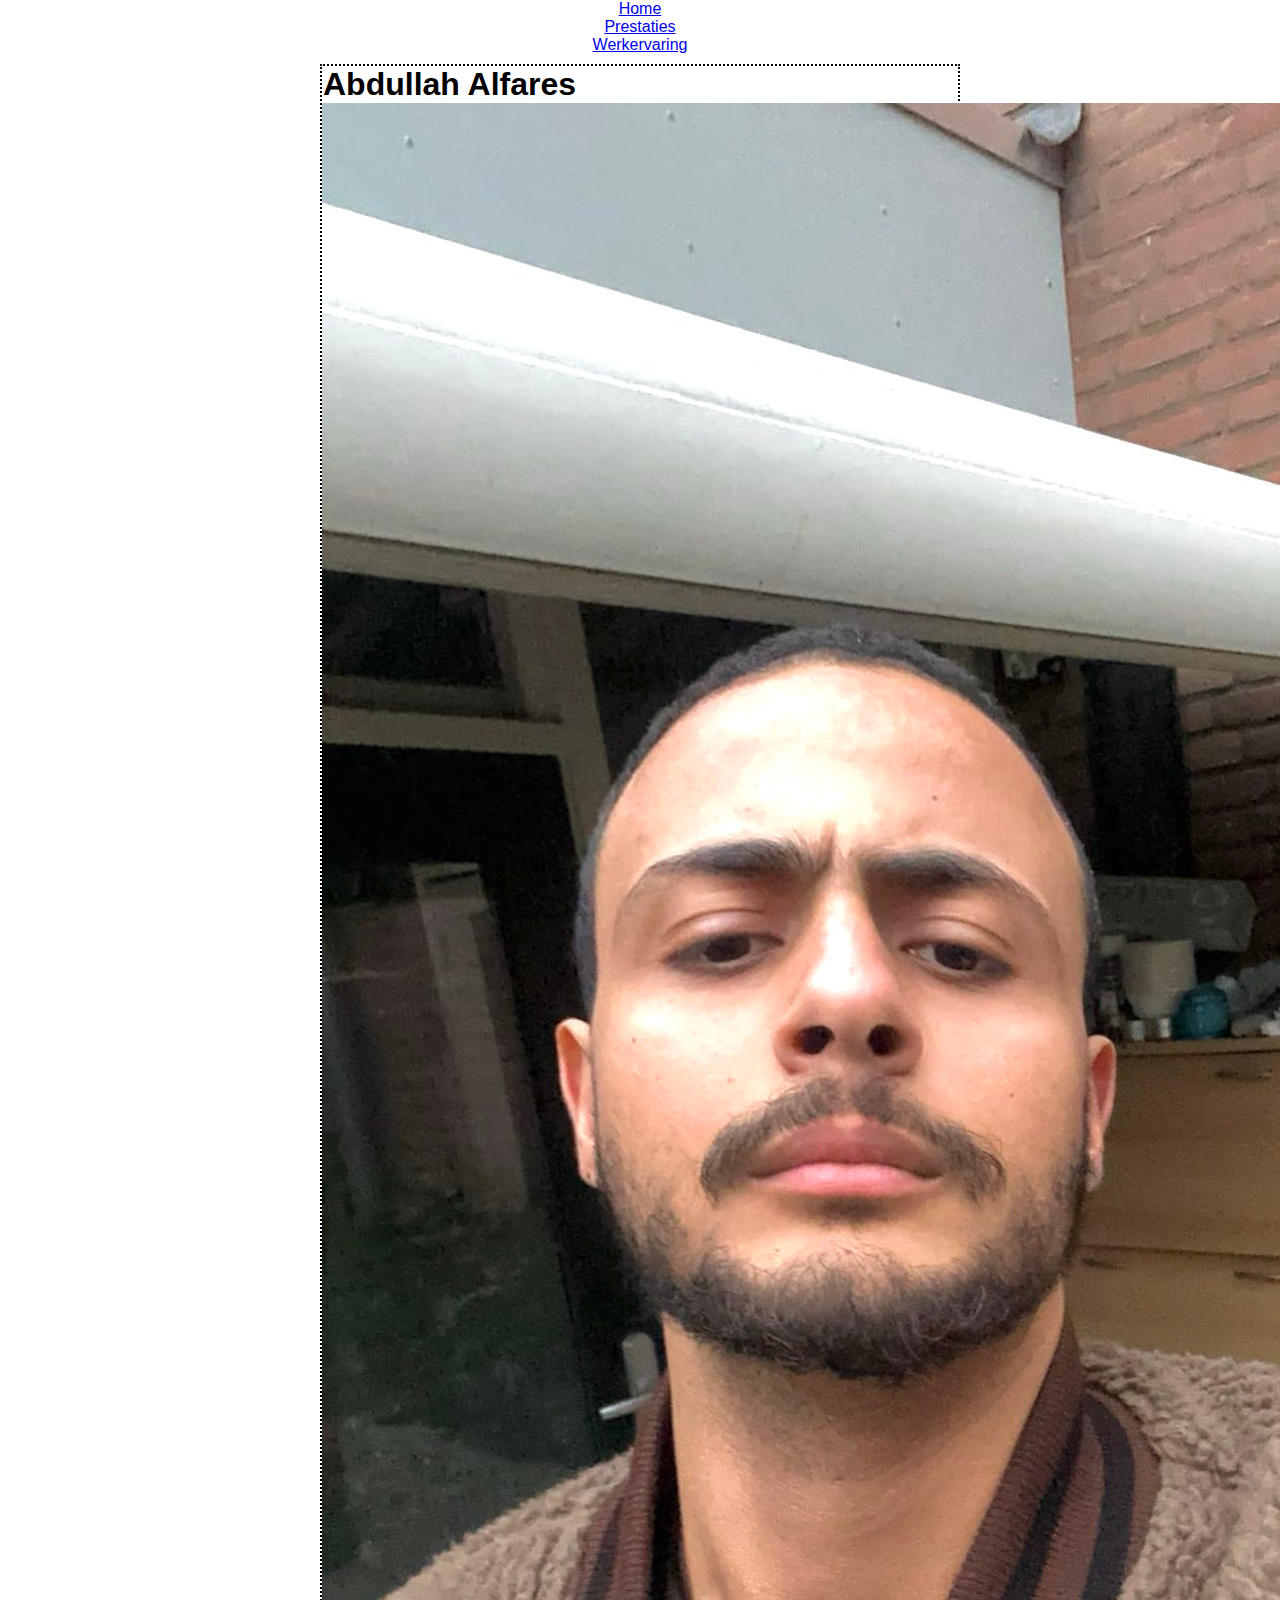
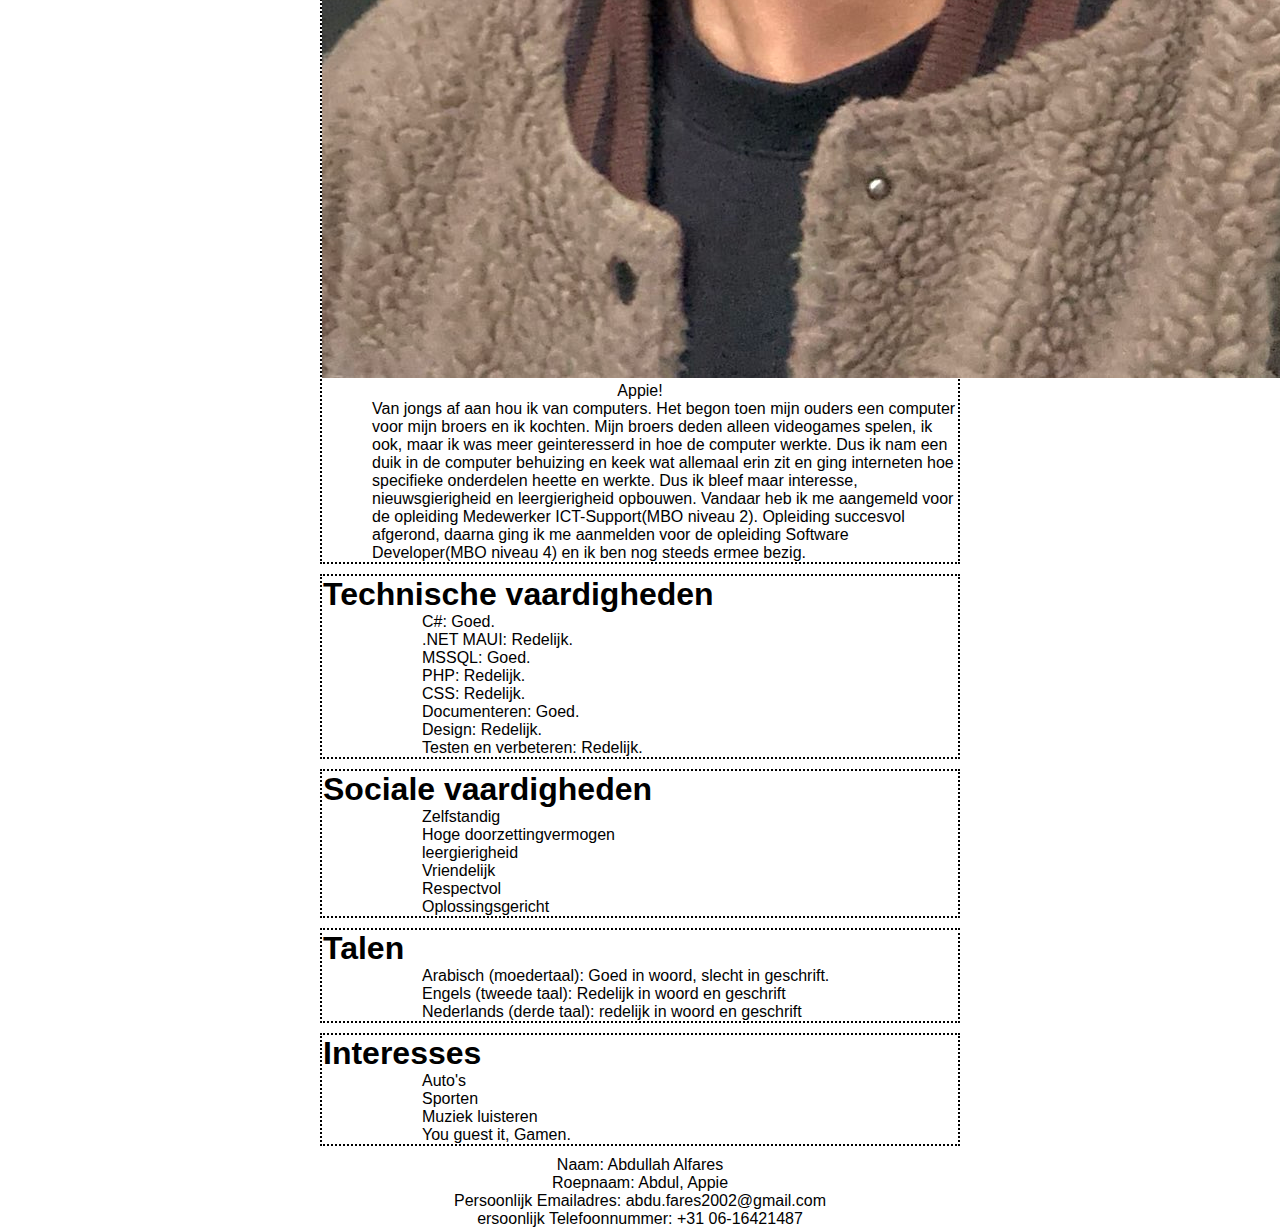
==== index.html @ 539d9219 "add bold website" ====
<!DOCTYPE html>
<html>
    <head>
        <meta charset="utf-8">
        <meta name="viewport" content="width=device-width, initial-scale=1">
        <meta name="description" content="PortfolioWebsite Abdullah Alfares">
        <meta name="keywords" content="AbdullahAlfares, Abdullah Alfares, A Alfares">
        <meta name="author" content="Abdullah Alfares">
        <link rel="stylesheet" href="/style/stylesheet.css">
        <title>Abdullah Alfares Home</title>
    </head>
    <body>
        <header>
            <ul>
                <li><a href="index.html">Home</a></li>
                <li><a href="pages/AccomplishmentPage.html">Prestaties</a></li>
                <li><a href="pages/WorkPage.html">Werkervaring</a></li>
            </ul>
        </header>
        <main>
            <article>
                <h1>Abdullah Alfares</h1>
                <figure>
                    <img src="/images/appie.jpg" alt="foto van abdullah">
                    <figcaption>
                            Appie!
                    </figcaption>
                </figure>
                <p>
                    Van jongs af aan hou ik van computers.
                    Het begon toen mijn ouders een computer voor mijn broers en ik kochten.
                    Mijn broers deden alleen videogames spelen, ik ook, maar ik was meer geinteresserd in hoe de computer
                    werkte. Dus ik nam een duik in de computer behuizing en keek wat allemaal erin zit en ging interneten 
                    hoe specifieke onderdelen heette en werkte. Dus ik bleef maar interesse, nieuwsgierigheid en leergierigheid opbouwen.
                    Vandaar heb ik me aangemeld voor de opleiding Medewerker ICT-Support(MBO niveau 2). Opleiding succesvol afgerond, daarna ging ik me 
                    aanmelden voor de opleiding Software Developer(MBO niveau 4) en ik ben nog steeds ermee bezig.
                </p>
            </article>
            <article>
                <h1>Technische vaardigheden</h1>
                <ul>
                    <li><p>C#: Goed.</p></li>
                    <li><p>.NET MAUI: Redelijk.</p></li>
                    <li><p>MSSQL: Goed.</p></li>
                    <li><p>PHP: Redelijk.</p></li>
                    <li><p>CSS: Redelijk.</p></li>
                    <li><p>Documenteren: Goed.</p></li>
                    <li><p>Design: Redelijk.</p></li>
                    <li><p>Testen en verbeteren: Redelijk.</p></li>
                </ul>
            </article>
            <article>
                <h1>Sociale vaardigheden</h1>
                <ul>
                    <li><p>Zelfstandig</p></li>
                    <li><p>Hoge doorzettingvermogen</p></li>
                    <li><p>leergierigheid</p></li>
                    <li><p>Vriendelijk</p></li>
                    <li><p>Respectvol</p></li>
                    <li><p>Oplossingsgericht</p></li>
                </ul>
            </article>
            <article>
                <h1>Talen</h1>
                <ul>
                    <li><p>Arabisch (moedertaal): Goed in woord, slecht in geschrift.</p></li>
                    <li><p>Engels (tweede taal): Redelijk in woord en geschrift</p></li>
                    <li><p>Nederlands (derde taal): redelijk in woord en geschrift</p></li>
                </ul>
            </article>
            <article>
                <h1>Interesses</h1>
                <ul>
                    <li><p>Auto's</p></li>
                    <li><p>Sporten</p></li>
                    <li><p>Muziek luisteren</p></li>
                    <li><p>You guest it, Gamen.</p></li>
                </ul>
            </article>
        </main>
        <footer>
            <ul>
                <li>Naam: Abdullah Alfares</li>
                <li>Roepnaam: Abdul, Appie</li>
                <li>Persoonlijk Emailadres: abdu.fares2002@gmail.com</li>
                <li>ersoonlijk Telefoonnummer: +31 06-16421487</li>
            </ul>
        </footer>
    </body>
</html>
---- style/stylesheet.css ----
*
{
    margin: 0;
    padding: 0;
    background-repeat: no-repeat;
    font-family: Arial;
    box-sizing: border-box;
    margin: 0;
    padding: 0;
    text-align: center;
}

article
{
    border: 2px dotted black;
    margin: 10px 0px;
    width: 50%;
    position: relative;
    left: 25vw;
}

article h1, article h3, li p 
{
    text-align: left;
    margin: 0px 0px 0px 1px;
}

article p
{
    margin: 3px 3px;
}

article li, article p
{
    margin: 0px 0px 0px 50px;
    text-align: left;
}

li
{
    list-style: none;
}

iframe
{
    width: 100%;
    height: 500px;
}
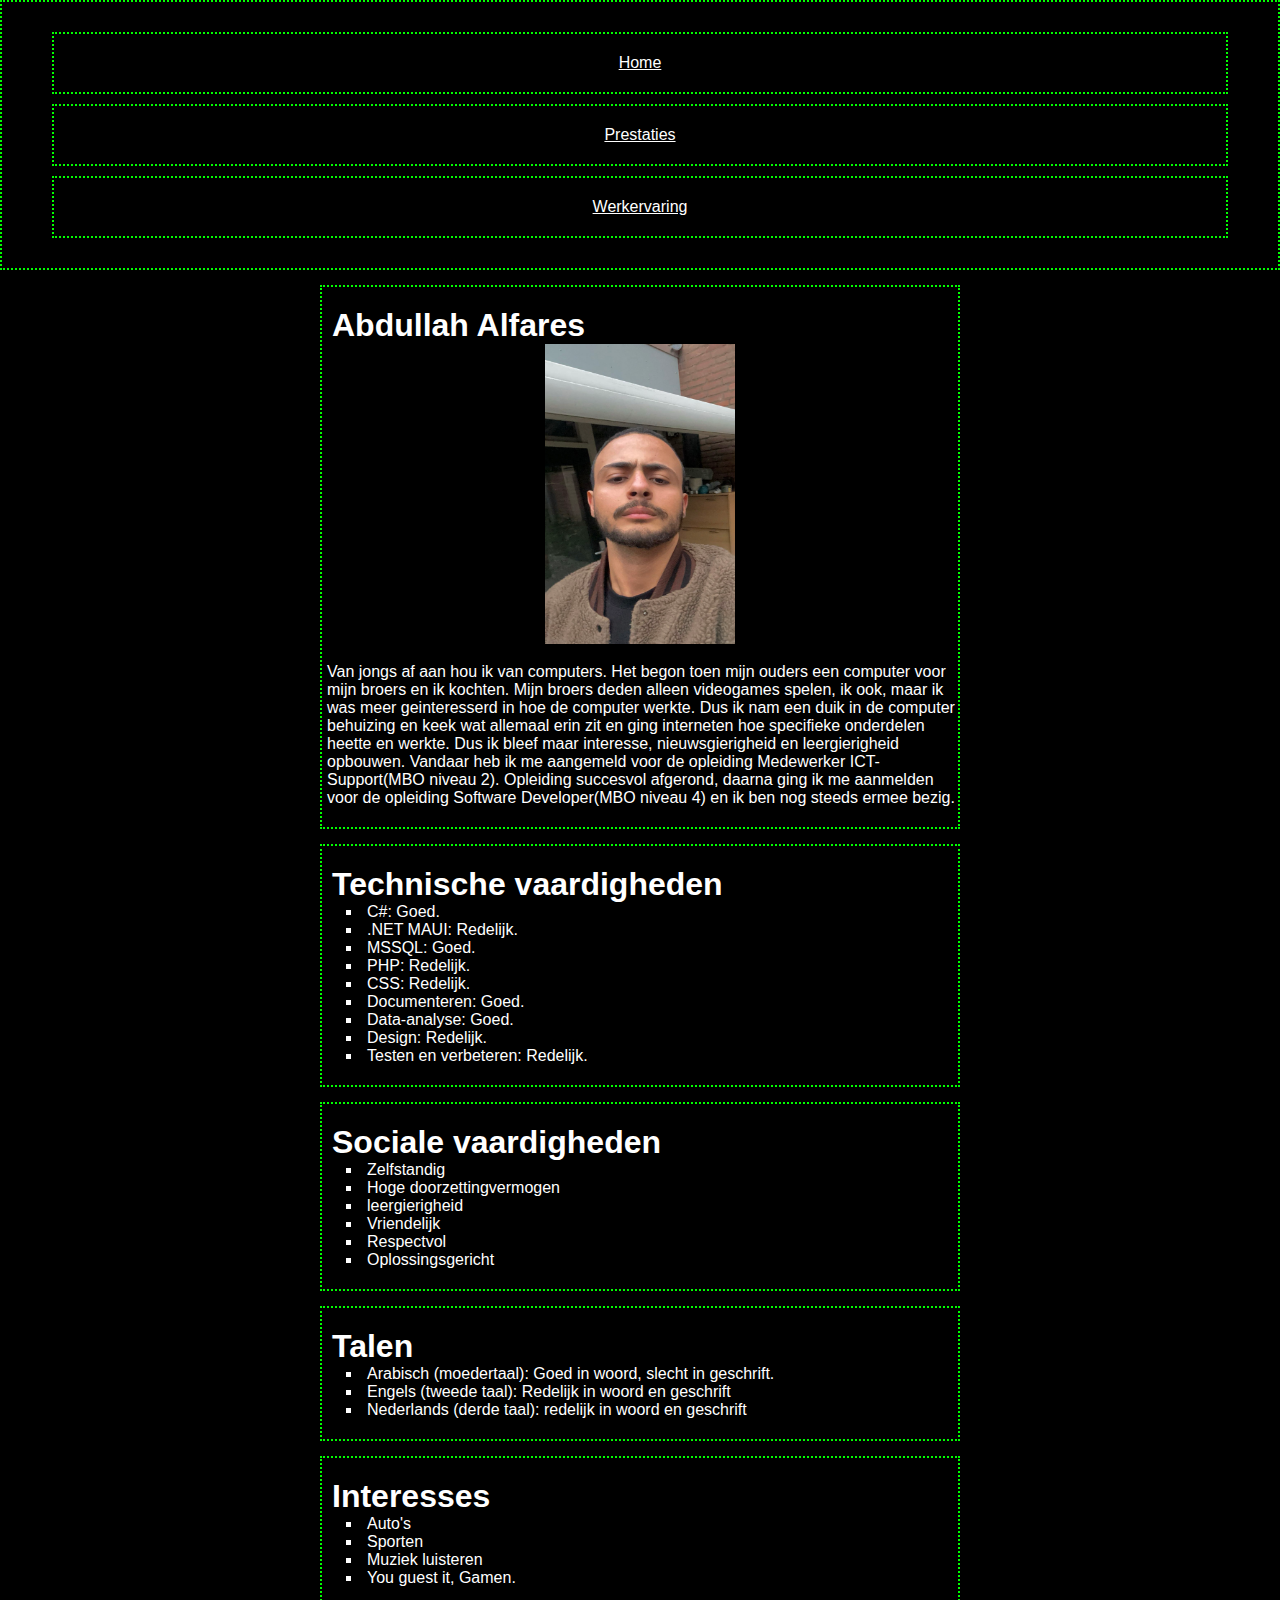
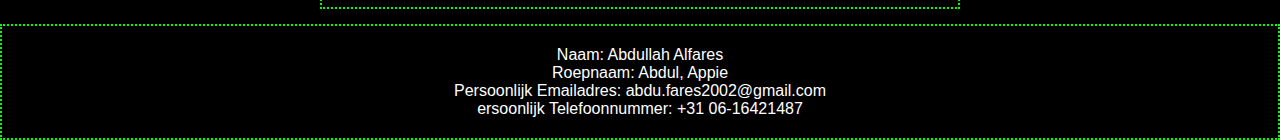
==== commit f83ad246: "added comments to css and made the website look prettier." ====
--- a/index.html
+++ b/index.html
@@ -11,20 +11,19 @@
     </head>
     <body>
         <header>
-            <ul>
-                <li><a href="index.html">Home</a></li>
-                <li><a href="pages/AccomplishmentPage.html">Prestaties</a></li>
-                <li><a href="pages/WorkPage.html">Werkervaring</a></li>
-            </ul>
+            <nav>
+                <ul>
+                    <li><a href="index.html">Home</a></li>
+                    <li><a href="pages/AccomplishmentPage.html">Prestaties</a></li>
+                    <li><a href="pages/WorkPage.html">Werkervaring</a></li>
+                </ul>
+            </nav>
         </header>
         <main>
             <article>
                 <h1>Abdullah Alfares</h1>
                 <figure>
-                    <img src="/images/appie.jpg" alt="foto van abdullah">
-                    <figcaption>
-                            Appie!
-                    </figcaption>
+                    <img src="/images/appie.jpg" alt="foto van abdullah" width="190" height="300">
                 </figure>
                 <p>
                     Van jongs af aan hou ik van computers.
@@ -45,6 +44,7 @@
                     <li><p>PHP: Redelijk.</p></li>
                     <li><p>CSS: Redelijk.</p></li>
                     <li><p>Documenteren: Goed.</p></li>
+                    <li><p>Data-analyse: Goed.</p></li>
                     <li><p>Design: Redelijk.</p></li>
                     <li><p>Testen en verbeteren: Redelijk.</p></li>
                 </ul>
--- a/style/stylesheet.css
+++ b/style/stylesheet.css
@@ -5,38 +5,68 @@
     background-repeat: no-repeat;
     font-family: Arial;
     box-sizing: border-box;
-    margin: 0;
-    padding: 0;
     text-align: center;
+    color: white;
 }
 
+/* space between dotted elements and images. */
+figure, article, nav
+{
+    margin: 0px 0px 15px 0px;
+}
+
+nav ul li a
+{
+    display: block;
+}
+
+nav ul li
+{
+    margin: 10px 50px;
+}
+
+/* dotted elemetns. retro vibe. */
+header ul ,footer ul, article, aside, nav ul li a
+{
+    border: 2px dotted lime;
+    padding: 20px 0px;
+}
+
+/* position for articles at center of the screen */
 article
 {
-    border: 2px dotted black;
-    margin: 10px 0px;
     width: 50%;
     position: relative;
     left: 25vw;
 }
 
-article h1, article h3, li p 
+/*heading and subheading offsetting dotted border*/
+article h1, article h3
 {
-    text-align: left;
-    margin: 0px 0px 0px 1px;
+    margin: 0px 0px 0px 10px;
 }
 
-article p
+/* text heading, subheading */
+article li, article p,article h1, article h3
 {
-    margin: 3px 3px;
-}
-
-article li, article p
-{
-    margin: 0px 0px 0px 50px;
     text-align: left;
 }
 
-li
+/* list offsetting heading or subheading */
+article li
+{
+    margin: 0px 0px 0px 40px;
+    list-style:square;
+    list-style-position: outside;
+}
+
+/* paragraph offsetting heading or subheading */
+article p
+{
+    margin: 0px 0px 0px 5px;
+}
+
+footer li, header li
 {
     list-style: none;
 }
@@ -45,4 +75,26 @@
 {
     width: 100%;
     height: 500px;
-}+}
+
+body
+{
+    background-color: rgb(0, 0, 0);
+}
+
+main 
+{
+    display: flex;
+    flex-direction: column;
+}
+
+ul a
+{
+
+}
+
+aside
+{
+
+}
+/* MEDIA QUERTY TRIGGERPOINT???BREAKPOINT @ 600px RESOLUTION. */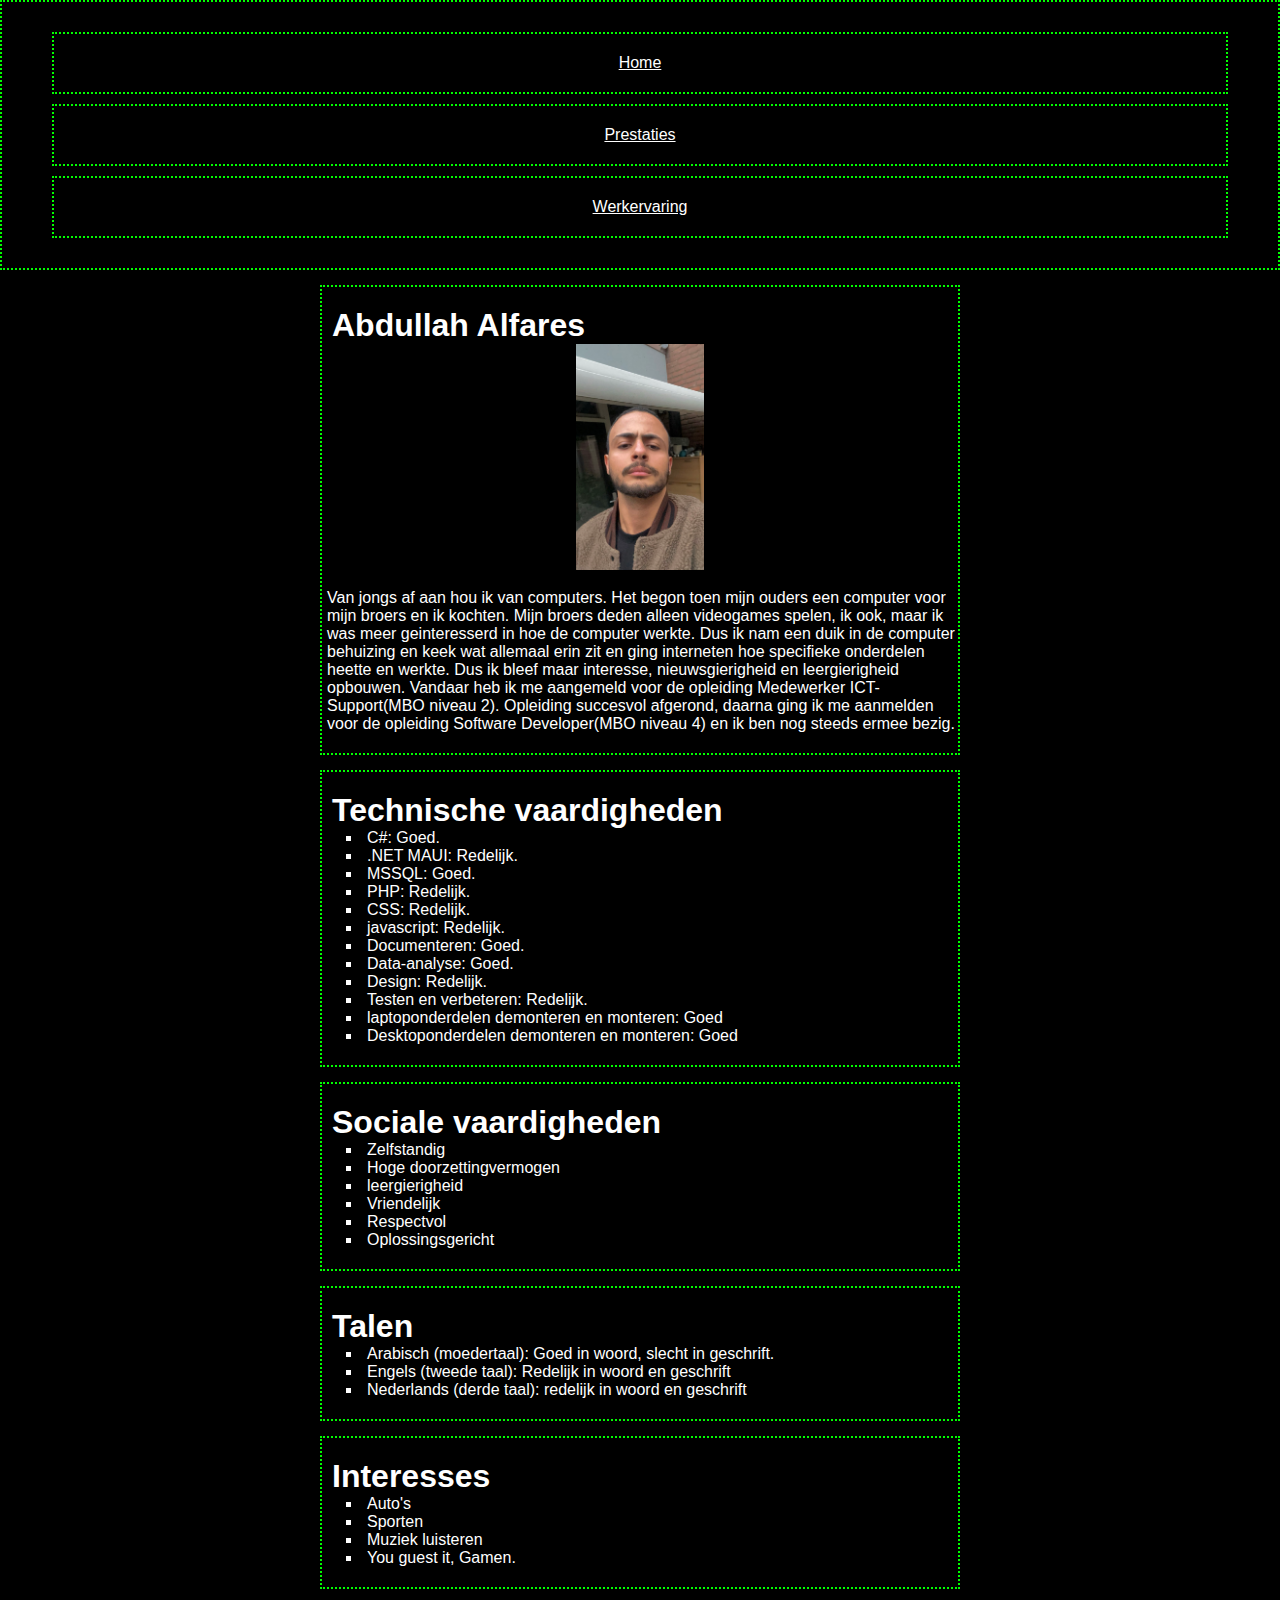
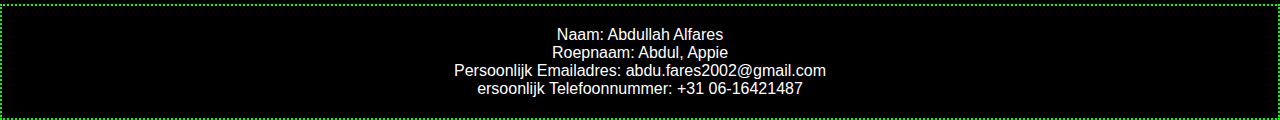
==== commit b0c4282f: "ver 1.0 - Foldable articles" ====
--- a/index.html
+++ b/index.html
@@ -22,8 +22,8 @@
         <main>
             <article>
                 <h1>Abdullah Alfares</h1>
-                <figure>
-                    <img src="/images/appie.jpg" alt="foto van abdullah" width="190" height="300">
+                <figure id="portPic">
+                    <img src="/images/appie.jpg" alt="foto van abdullah">
                 </figure>
                 <p>
                     Van jongs af aan hou ik van computers.
@@ -43,10 +43,13 @@
                     <li><p>MSSQL: Goed.</p></li>
                     <li><p>PHP: Redelijk.</p></li>
                     <li><p>CSS: Redelijk.</p></li>
+                    <li><p>javascript: Redelijk.</p></li>
                     <li><p>Documenteren: Goed.</p></li>
                     <li><p>Data-analyse: Goed.</p></li>
                     <li><p>Design: Redelijk.</p></li>
                     <li><p>Testen en verbeteren: Redelijk.</p></li>
+                    <li><p>laptoponderdelen demonteren en monteren: Goed</p></li>
+                    <li><p>Desktoponderdelen demonteren en monteren: Goed</p></li>
                 </ul>
             </article>
             <article>
--- a/style/stylesheet.css
+++ b/style/stylesheet.css
@@ -13,6 +13,21 @@
 figure, article, nav
 {
     margin: 0px 0px 15px 0px;
+}
+
+#portPic
+{
+    display: block;
+}
+
+#portPic img
+{
+    width: 20%;
+}
+
+.xamlPic img, .xamlPic 
+{
+    width: 100%;
 }
 
 nav ul li a
@@ -88,13 +103,24 @@
     flex-direction: column;
 }
 
-ul a
+.LightGreen
 {
-
+    color: rgb(63, 255, 98);
+}
+.SkyBlue
+{
+    color: rgb(58, 216, 244);
+}
+.Orange
+{
+    color: rgb(249, 145, 0);
 }
 
-aside
-{
+.foldable {
+    display: none; /* Initially hidden */
+}
 
+.foldable.open {
+    display: block; /* Shown when toggled */
 }
 /* MEDIA QUERTY TRIGGERPOINT???BREAKPOINT @ 600px RESOLUTION. */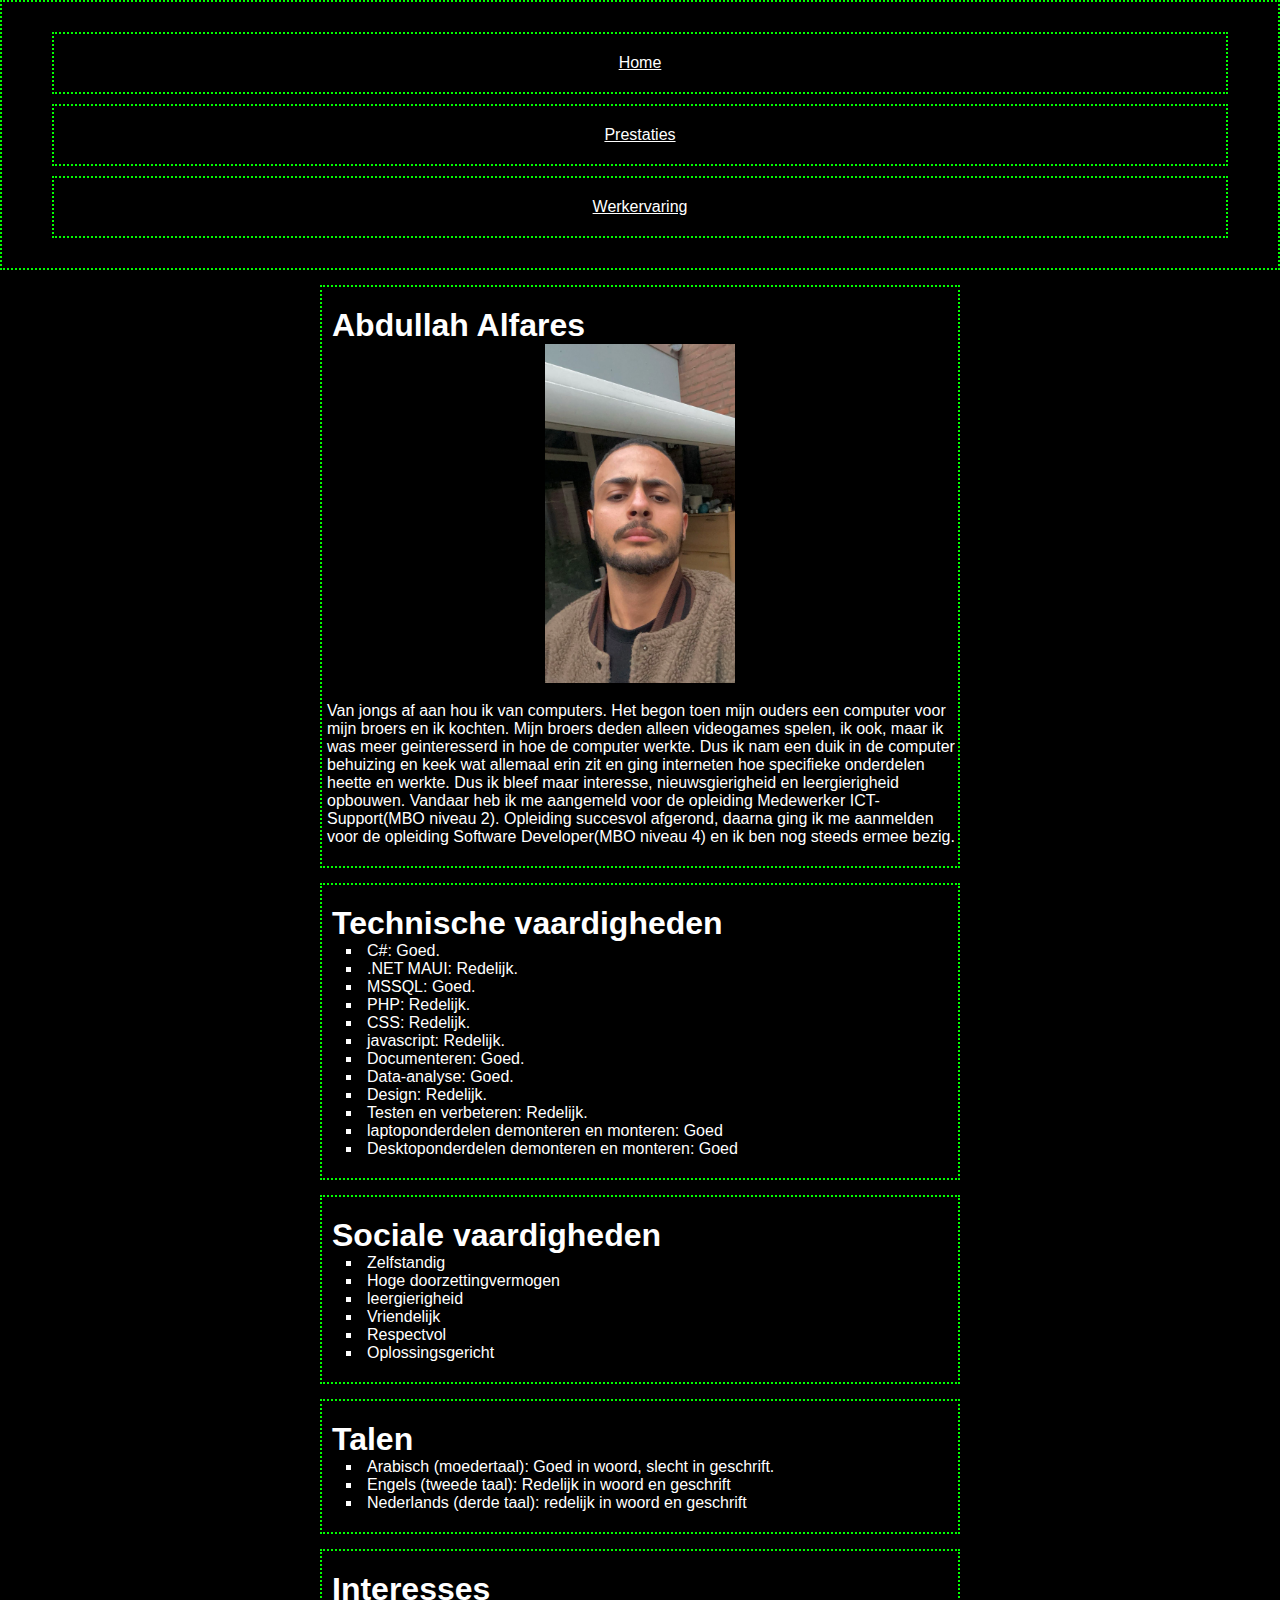
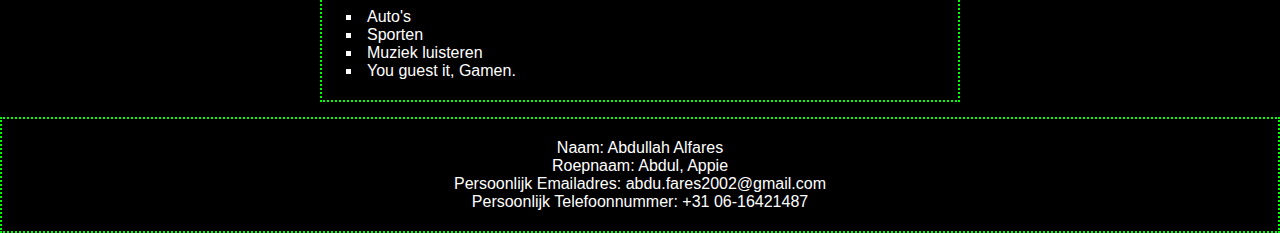
==== commit 13162a48: "Update index.html" ====
--- a/index.html
+++ b/index.html
@@ -86,7 +86,7 @@
                 <li>Naam: Abdullah Alfares</li>
                 <li>Roepnaam: Abdul, Appie</li>
                 <li>Persoonlijk Emailadres: abdu.fares2002@gmail.com</li>
-                <li>ersoonlijk Telefoonnummer: +31 06-16421487</li>
+                <li>Persoonlijk Telefoonnummer: +31 06-16421487</li>
             </ul>
         </footer>
     </body>
--- a/style/stylesheet.css
+++ b/style/stylesheet.css
@@ -22,7 +22,7 @@
 
 #portPic img
 {
-    width: 20%;
+    width: 30%;
 }
 
 .xamlPic img, .xamlPic 
@@ -97,11 +97,6 @@
     background-color: rgb(0, 0, 0);
 }
 
-main 
-{
-    display: flex;
-    flex-direction: column;
-}
 
 .LightGreen
 {
@@ -117,10 +112,40 @@
 }
 
 .foldable {
-    display: none; /* Initially hidden */
+    display: none;
 }
 
 .foldable.open {
-    display: block; /* Shown when toggled */
+    display: block;
 }
-/* MEDIA QUERTY TRIGGERPOINT???BREAKPOINT @ 600px RESOLUTION. */+
+
+@media(max-width: 722px)
+{
+    #portPic img
+    {
+        width: 50%;
+    }
+    article
+    {
+        width: 100%;
+        position: static;
+        margin: 10px 0px;
+    }
+}
+
+@media(max-width: 1140px)
+{
+    #portPic img
+    {
+        width: 40%;
+    }
+}
+
+@media(max-width: 400px)
+{
+    #portPic img
+    {
+        width: 60%;
+    }
+}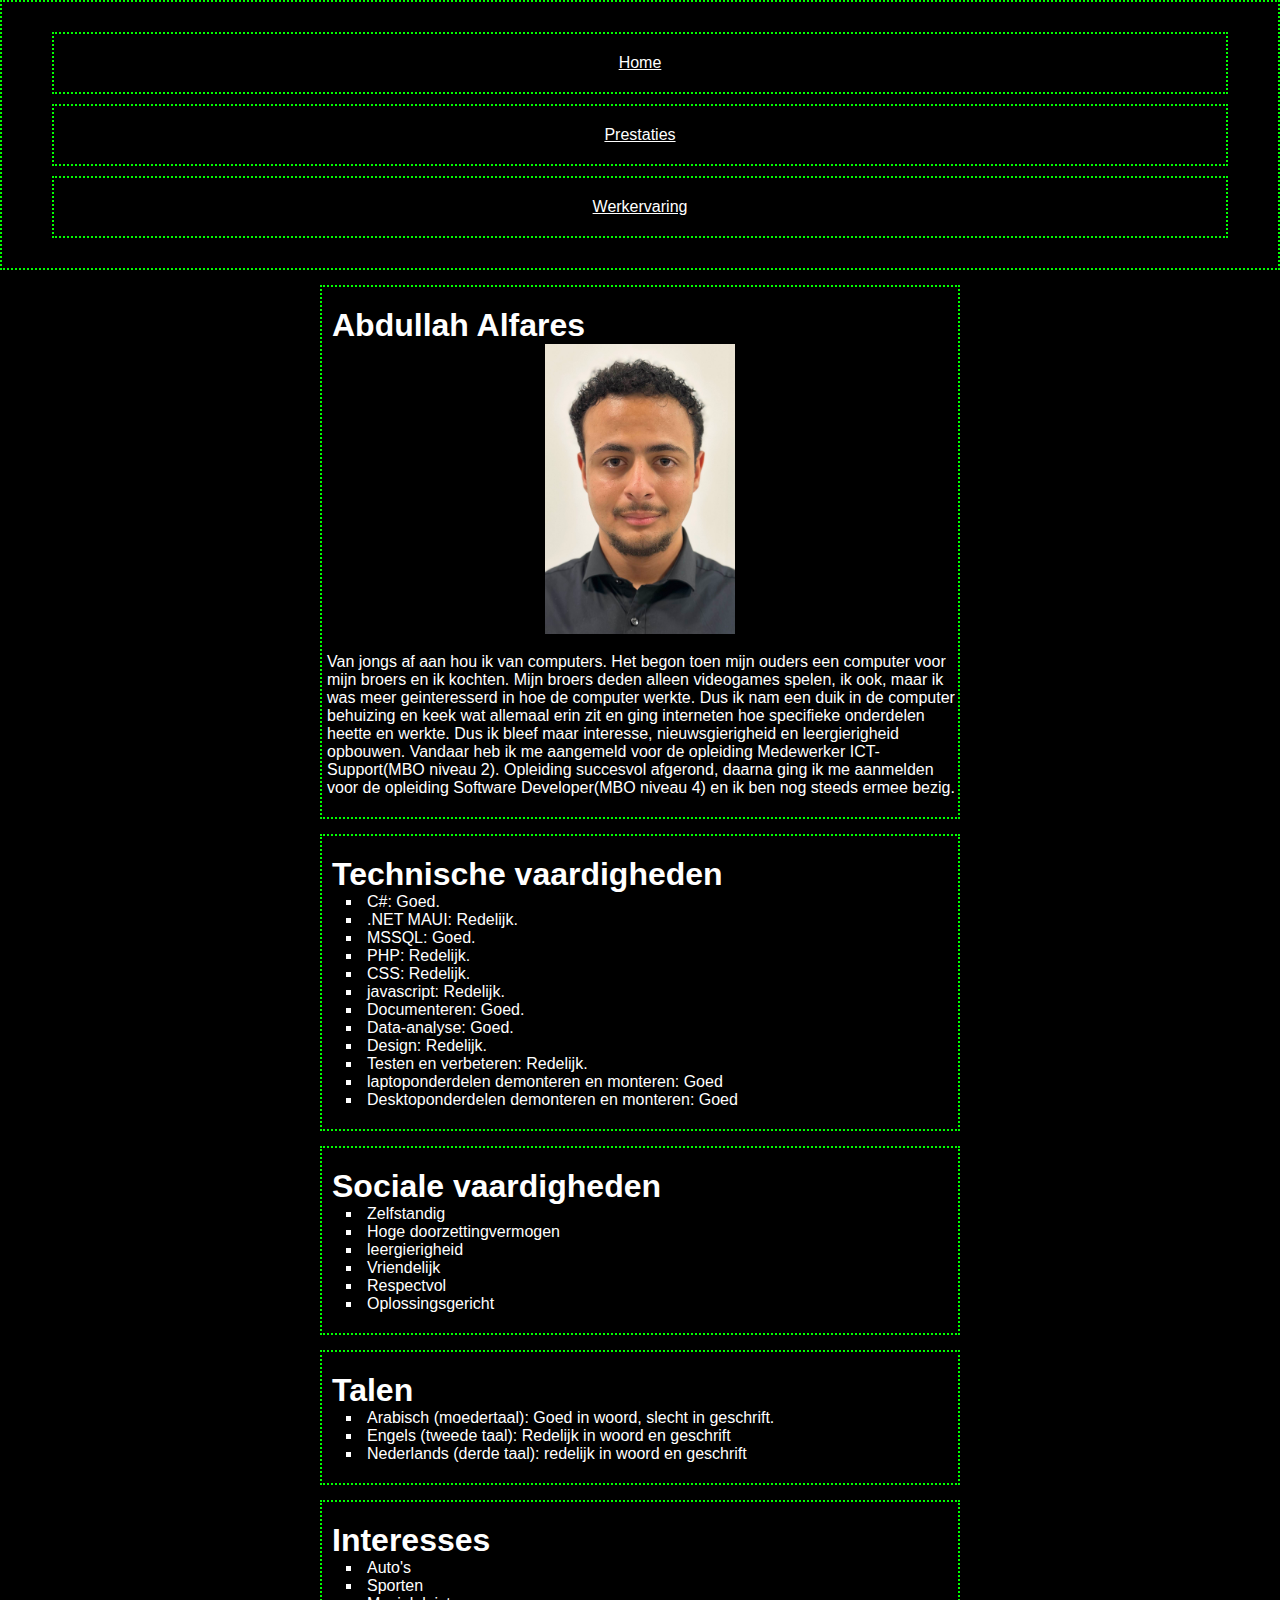
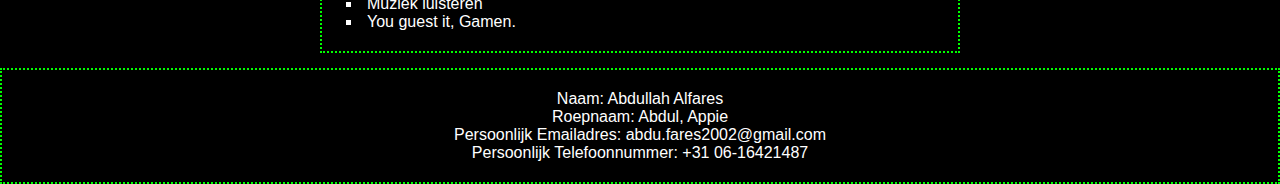
==== commit 221bdbf3: "replaced personal picture with more friendly picture" ====
--- a/index.html
+++ b/index.html
@@ -23,7 +23,7 @@
             <article>
                 <h1>Abdullah Alfares</h1>
                 <figure id="portPic">
-                    <img src="/images/appie.jpg" alt="foto van abdullah">
+                    <img src="images/appie2.png" alt="foto van abdullah">
                 </figure>
                 <p>
                     Van jongs af aan hou ik van computers.
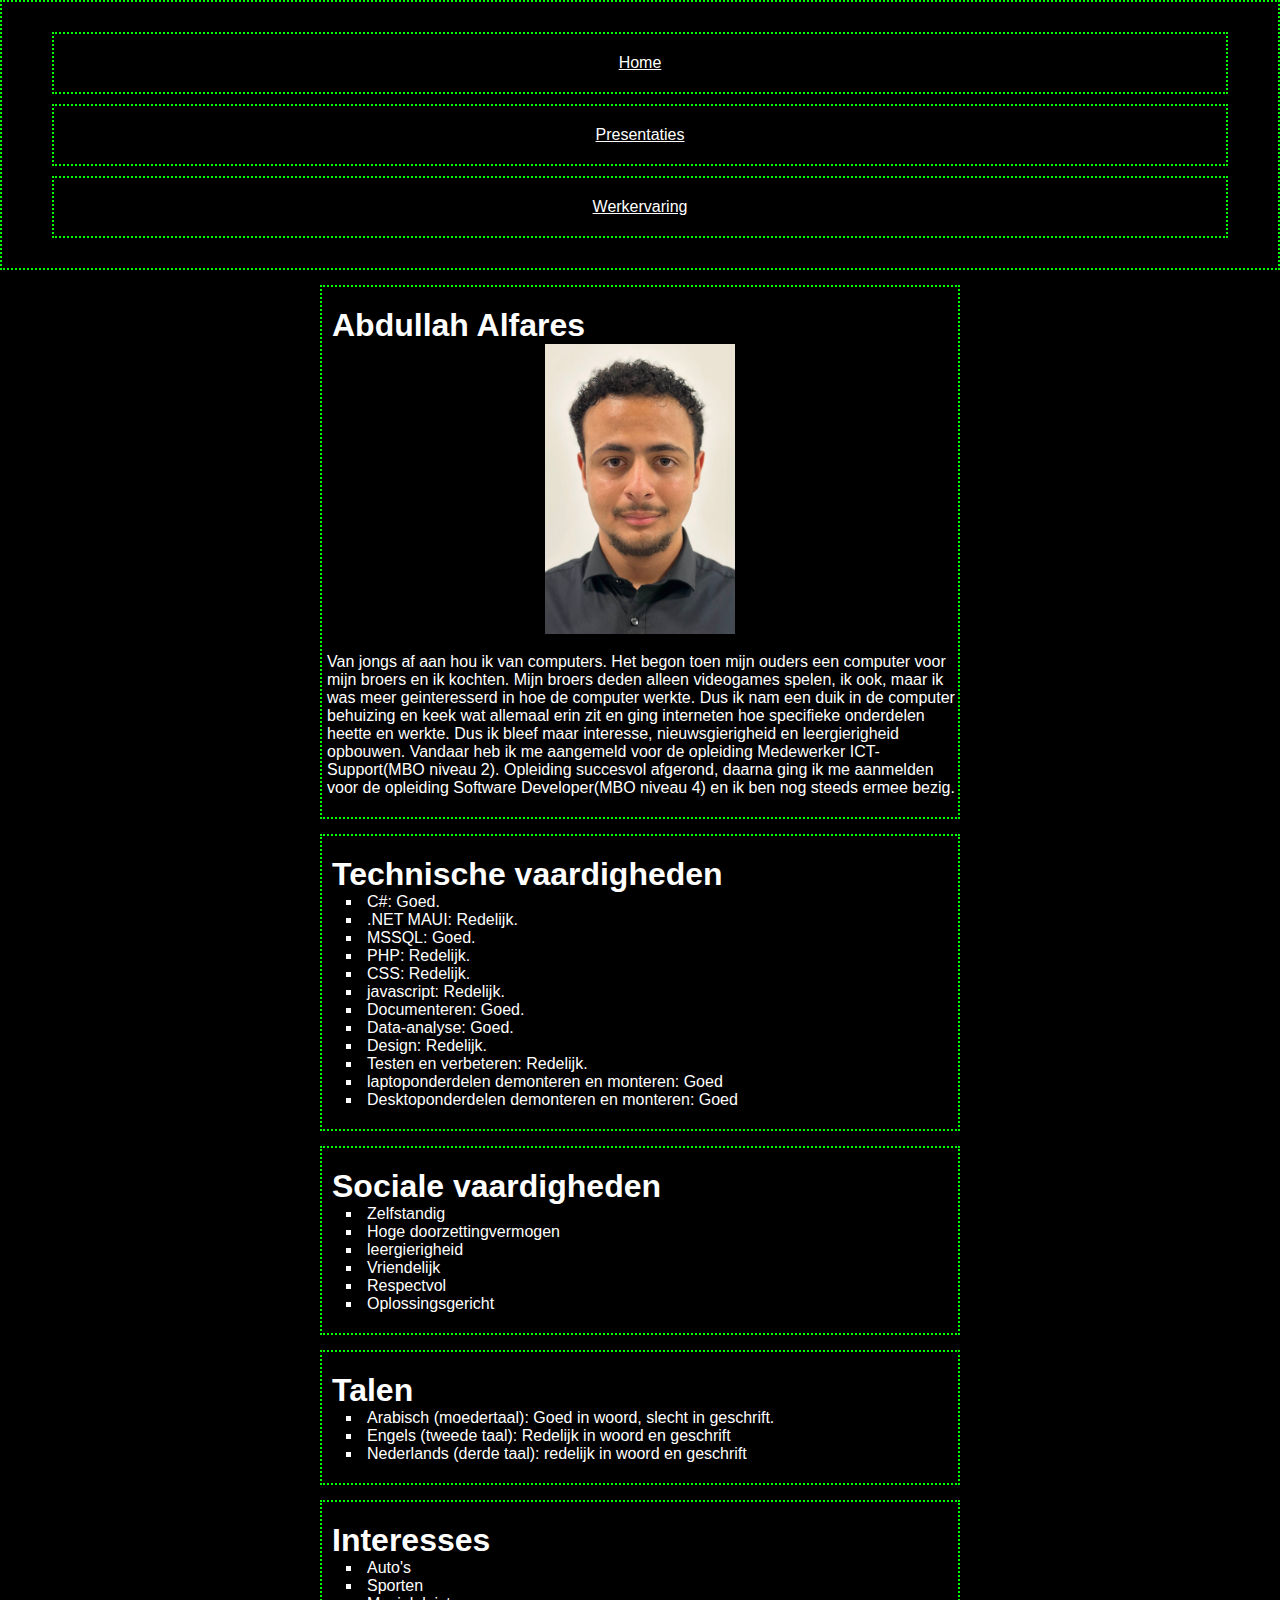
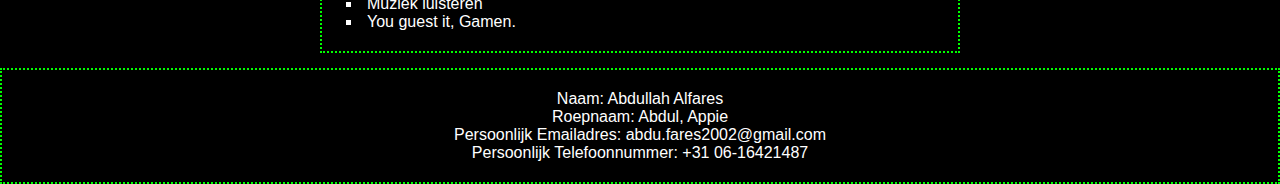
==== commit 4ffd1b89: "type error fix" ====
--- a/index.html
+++ b/index.html
@@ -14,7 +14,7 @@
             <nav>
                 <ul>
                     <li><a href="index.html">Home</a></li>
-                    <li><a href="pages/AccomplishmentPage.html">Prestaties</a></li>
+                    <li><a href="pages/AccomplishmentPage.html">Presentaties</a></li>
                     <li><a href="pages/WorkPage.html">Werkervaring</a></li>
                 </ul>
             </nav>
